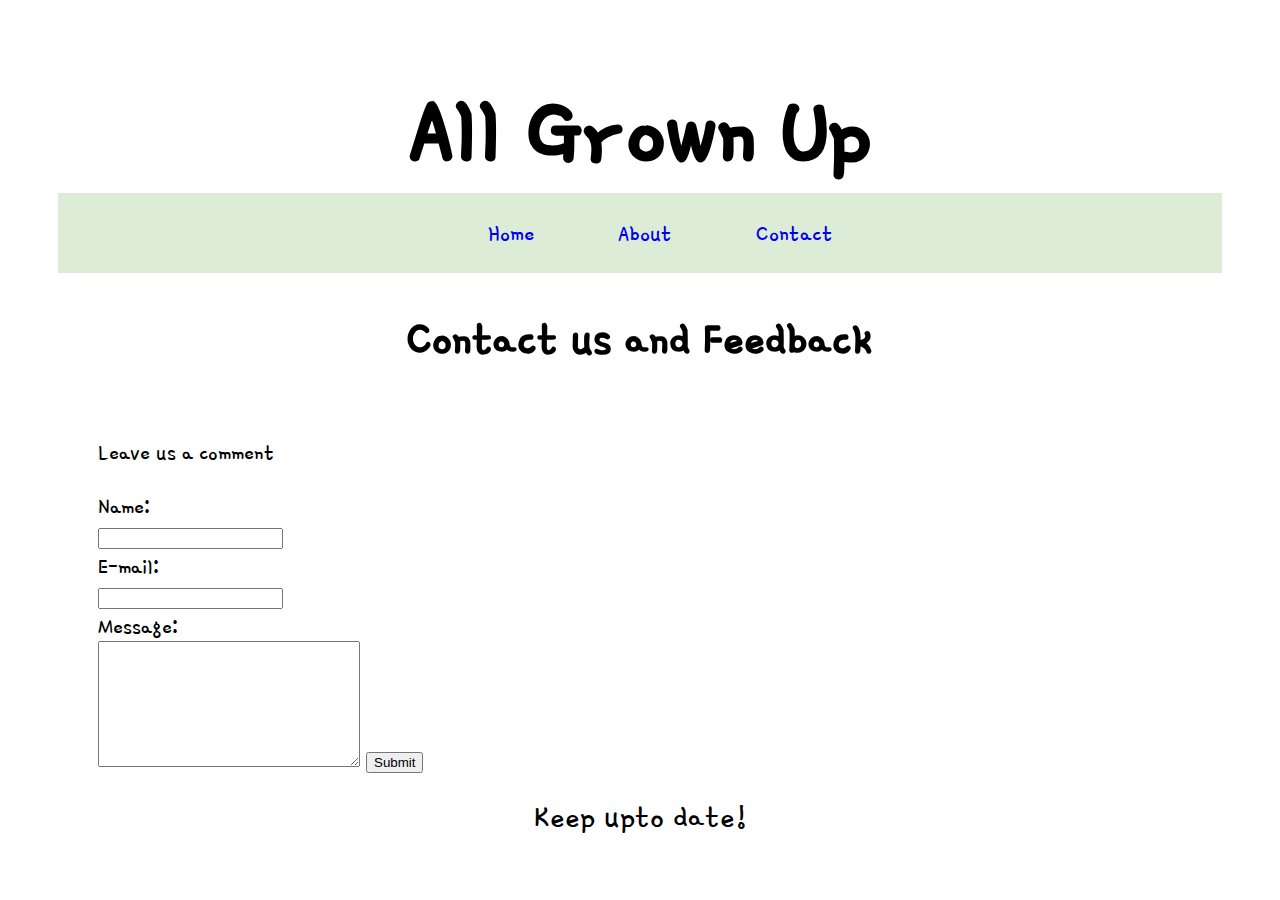
==== contact.html @ 9ba076d8 "contact us page" ====
<!DOCTYPE html>
<html>

<head>
    <title>Contact Us</title>
    <meta name="viewport" content="width=device-width,initial-scale=1.0">
    <link href="https://fonts.googleapis.com/css?family=Gamja+Flower" rel="stylesheet">

<Style>
    body {
      text-align: center;
      background: url("./images/herbs.jpg");
      /* opacity: 0.3; */
      background-size: cover;
      background-position: center;
      color: white;
      font-family: helvetica;
      padding: 50px;
      }

      .jumbotron {
      					background-size: auto 100vh;
      					background-attachment: scroll;
      				}
      h1 {
        text-align: center;
        font-size: 100px;
        font-family: 'Gamja Flower', cursive;
        margin: 10px 0 0 0;
        color: #000000;
      }

      h2{
        text-align: center;
        font-size: 50px;
        font-family: 'Gamja Flower', cursive;
        margin: 10px 0 0 0;
        color:#000000;
        background-size: auto 100vh;
  			background-attachment: scroll;
      }

      .nav {
      				background: rgba(198, 223, 188, 0.6);
      				overflow: hidden;
      				display: block;
              font-family: 'Gamja Flower'
      			}

      .nav a {
				padding: 10px 40px 10px 40px;
				text-decoration: none;
				font-family: 'Gamja Flower'
				color: black;
				font-size: 25px;
				line-height: 48px;
				-webkit-transition: 0.3s ease-in-out;
				-moz-transition: 0.3s ease-in-out;
			}

        .nav a:hover {
                      background:rgb(120, 169, 99);
        }

        li {
            display: inline;
          }

          .container {
  				background: rgba(255, 255, 255, 0.6);
  				margin: 0 auto;
  				margin-top: 20px;
  				border-radius: 5px;
  				padding: 20px 40px 20px 40px;
          color: #000000;
  				font-family: 'Gamja Flower', cursive;
  				font-size: 24px;
  				text-align: left;
  				line-height: 30px;
  			}

        .form-control {
        	font-size: 20px;
        }

        .footer p{
          margin-top: 30px;
          margin: 0 auto;
          font-size: 35px;
          font-family: 'Gamja Flower', cursive;
          color:#000000;
          text-align: center;
        }

      }
      			.footer .fa:hover {
      				text-decoration: none;
      				color: rgba(255, 255, 255, 1);
      				-webkit-transition: 0.5s;
      				-moz-transition: 0.5s;
      			}
      			.fa-facebook:hover {
      				background: rgba(59,89,152,1);
      				border: solid 2px rgba(59,89,152,1);
      			}
      			.fa-pinterest:hover {
      				background: rgba(201,34,40,1);
      				border: solid 2px rgba(201,34,40,1);
      			}
      			.fa-twitter:hover {
      				background: rgba(0, 172, 237,1);
      				border: solid 2px rgba(0, 172, 237,1);
      			}
      			.fa-envelope:hover {
      				background: rgba(112,128,144,1);
      				border: solid 2px rgba(112,128,144,1);
      			}
</style>
</head>

<body>


		<div class="jumbotron jumbotron-fluid">
				<h1 class="display-4">All Grown Up</h1>
    </div>

  <div class="nav" id="nav">
    <ul>
      <li id="index"><a href="index.html">Home</a></li>
      <li id="about"><a href="About.html">About</a></li>
      <li id="contact us"><a href="Contact.html">Contact</a></li>
   </ul>
   </div>

  <div class="container">
      <h2> Contact us and Feedback</h2>
  </div>

<div class="container">
  <p class="intro">Leave us a comment</p>
      <form action="mailto:ib811@ic,ac,uk" method="post" enctype="text/plain">
        Name:<br>
        <input type="text" name="name"><br>
        E-mail:<br>
        <input type="text" name="mail"><br>
        Message:<br>
        <textarea class="form-control" rows="5"></textarea>
        <button class="button" onclick="alert('This form is currently disabled.')">Submit</button>

					</form>
        </div>

<div class="footer">
      <p> Keep upto date!</p>
      	    		<a href="https://twitter.com/home?status=getcookin.github.io/getcookin" class="fa fa-twitter"></a>
      	    		<a href="https://www.facebook.com/sharer/sharer.php?u=getcookin.github.io/getcookin" class="fa fa-facebook"></a>
      	    		<a href="" class="fa fa-pinterest"></a>
      	    		<a href="mailto:?subject=Check out this site!&amp;body=http://getcookin.github.io/getcookin" class="fa fa-envelope"></a>
      			</div>
      			<script src="https://ajax.googleapis.com/ajax/libs/jquery/3.1.0/jquery.min.js"></script>
      			<script src="javascript/nav.js"></script>
      		</div>


</body>
</html
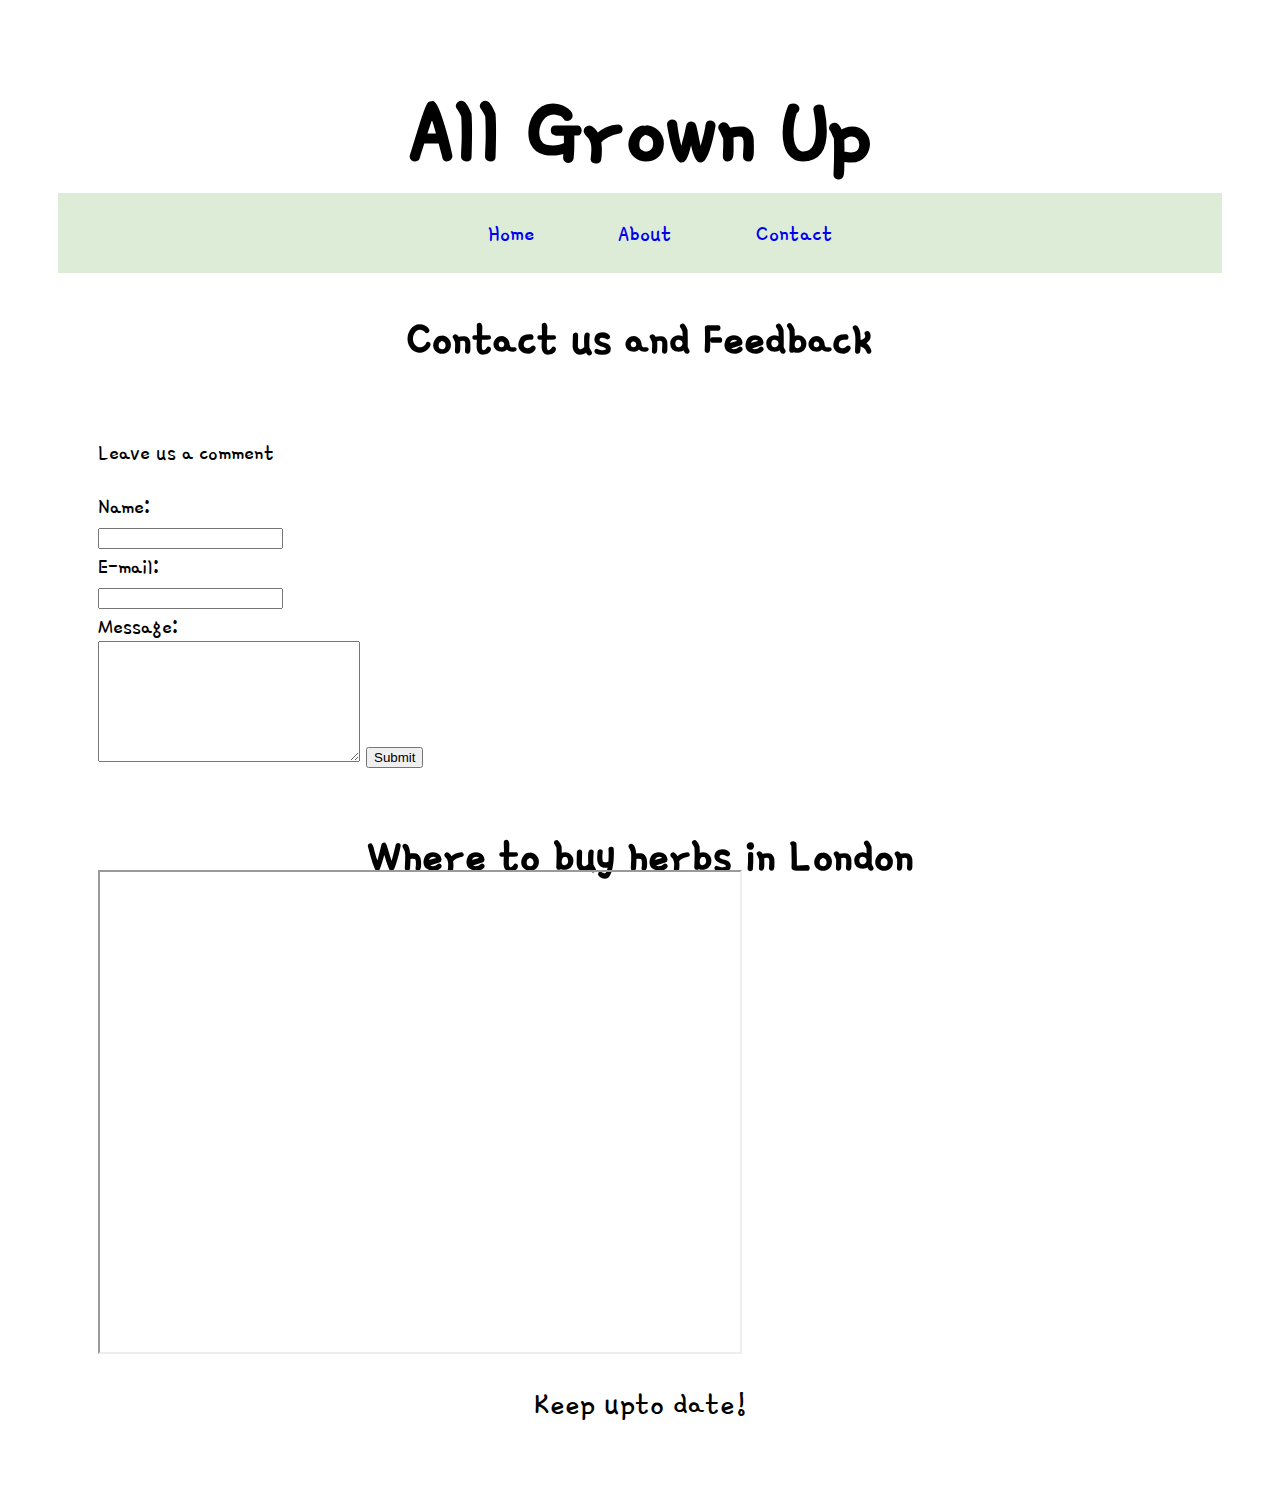
==== commit 06da32b7: "contact" ====
--- a/contact.html
+++ b/contact.html
@@ -128,7 +128,7 @@
   <div class="nav" id="nav">
     <ul>
       <li id="index"><a href="index.html">Home</a></li>
-      <li id="about"><a href="About.html">About</a></li>
+      <li id="about"><a href="test.html">About</a></li>
       <li id="contact us"><a href="Contact.html">Contact</a></li>
    </ul>
    </div>
@@ -145,11 +145,18 @@
         E-mail:<br>
         <input type="text" name="mail"><br>
         Message:<br>
-        <textarea class="form-control" rows="5"></textarea>
+        <textarea class="form-control" rows="5" ></textarea>
         <button class="button" onclick="alert('This form is currently disabled.')">Submit</button>
 
 					</form>
         </div>
+
+<div id="map">
+            <div class=container>
+              <h2>Where to buy herbs in London</h2>
+                <iframe src="https://www.google.com/maps/d/u/0/embed?mid=10F7jv2ocIZMck6HpNa6K9WrvGE_Nfp_b" width="640" height="480"></iframe>
+            </div>
+          </div>
 
 <div class="footer">
       <p> Keep upto date!</p>
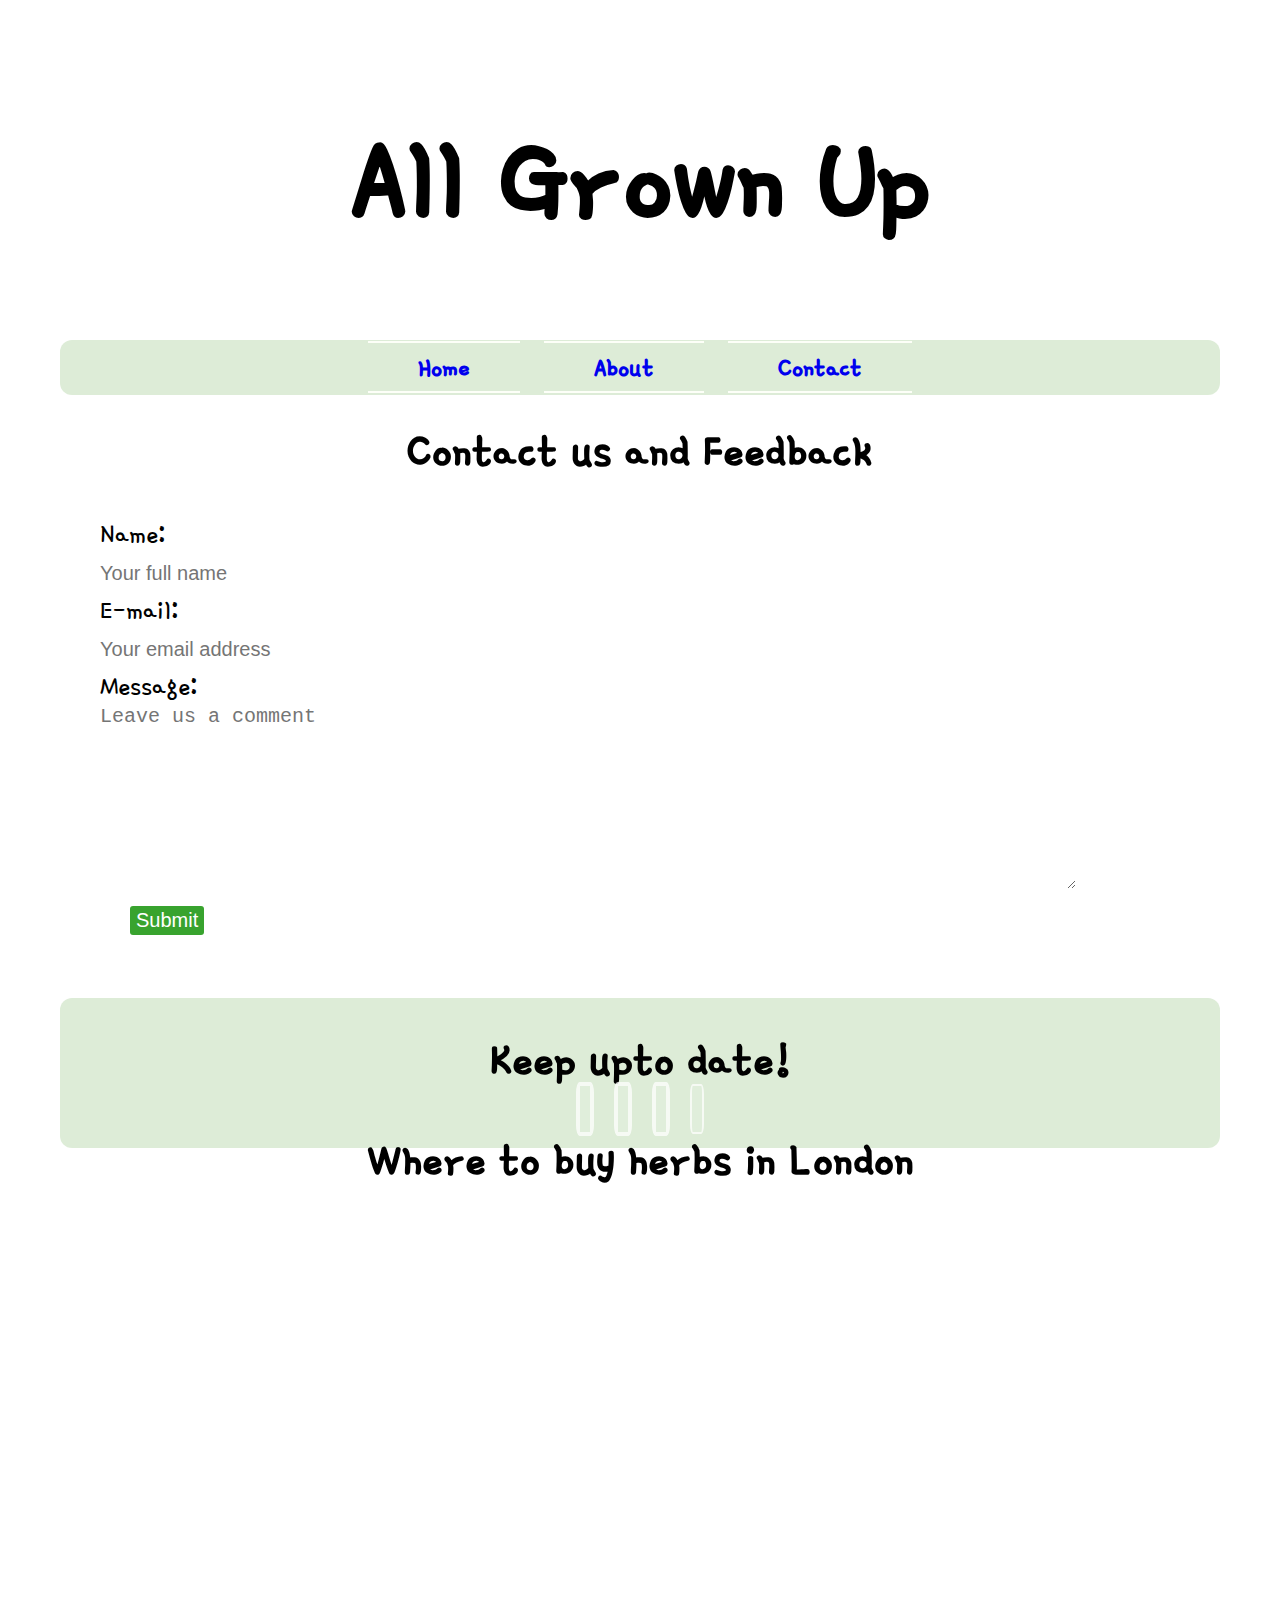
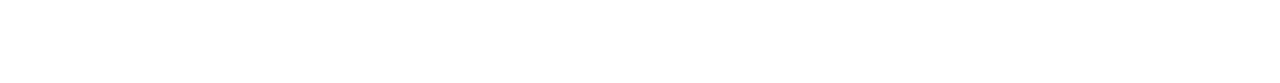
==== commit 5e1b30ff: "update" ====
--- a/contact.html
+++ b/contact.html
@@ -3,10 +3,16 @@
 
 <head>
     <title>Contact Us</title>
+    <link rel="shortcut icon" type="image/x-icon" href="/favicon.ico">
+    <link href="https://fonts.googleapis.com/css?family=Gamja+Flower" rel="stylesheet">
+    <link href="https://use.fontawesome.com/releases/v5.5.0/css/all.css" integrity="sha384-B4dIYHKNBt8Bc12p+WXckhzcICo0wtJAoU8YZTY5qE0Id1GSseTk6S+L3BlXeVIU" crossorigin="anonymous" rel="stylesheet">
+    <link href='css/bootstrap.css' rel='stylesheet'>
+    <link href="test.css" rel="stylesheet">
     <meta name="viewport" content="width=device-width,initial-scale=1.0">
-    <link href="https://fonts.googleapis.com/css?family=Gamja+Flower" rel="stylesheet">
+    <meta charset="UTF-8">
 
-<Style>
+    <style>
+
     body {
       text-align: center;
       background: url("./images/herbs.jpg");
@@ -15,112 +21,17 @@
       background-position: center;
       color: white;
       font-family: helvetica;
-      padding: 50px;
+      padding: 60px;
       }
 
-      .jumbotron {
-      					background-size: auto 100vh;
-      					background-attachment: scroll;
-      				}
-      h1 {
-        text-align: center;
-        font-size: 100px;
-        font-family: 'Gamja Flower', cursive;
-        margin: 10px 0 0 0;
-        color: #000000;
-      }
+    </style>
+</head>
 
-      h2{
-        text-align: center;
-        font-size: 50px;
-        font-family: 'Gamja Flower', cursive;
-        margin: 10px 0 0 0;
-        color:#000000;
-        background-size: auto 100vh;
-  			background-attachment: scroll;
-      }
 
-      .nav {
-      				background: rgba(198, 223, 188, 0.6);
-      				overflow: hidden;
-      				display: block;
-              font-family: 'Gamja Flower'
-      			}
-
-      .nav a {
-				padding: 10px 40px 10px 40px;
-				text-decoration: none;
-				font-family: 'Gamja Flower'
-				color: black;
-				font-size: 25px;
-				line-height: 48px;
-				-webkit-transition: 0.3s ease-in-out;
-				-moz-transition: 0.3s ease-in-out;
-			}
-
-        .nav a:hover {
-                      background:rgb(120, 169, 99);
-        }
-
-        li {
-            display: inline;
-          }
-
-          .container {
-  				background: rgba(255, 255, 255, 0.6);
-  				margin: 0 auto;
-  				margin-top: 20px;
-  				border-radius: 5px;
-  				padding: 20px 40px 20px 40px;
-          color: #000000;
-  				font-family: 'Gamja Flower', cursive;
-  				font-size: 24px;
-  				text-align: left;
-  				line-height: 30px;
-  			}
-
-        .form-control {
-        	font-size: 20px;
-        }
-
-        .footer p{
-          margin-top: 30px;
-          margin: 0 auto;
-          font-size: 35px;
-          font-family: 'Gamja Flower', cursive;
-          color:#000000;
-          text-align: center;
-        }
-
-      }
-      			.footer .fa:hover {
-      				text-decoration: none;
-      				color: rgba(255, 255, 255, 1);
-      				-webkit-transition: 0.5s;
-      				-moz-transition: 0.5s;
-      			}
-      			.fa-facebook:hover {
-      				background: rgba(59,89,152,1);
-      				border: solid 2px rgba(59,89,152,1);
-      			}
-      			.fa-pinterest:hover {
-      				background: rgba(201,34,40,1);
-      				border: solid 2px rgba(201,34,40,1);
-      			}
-      			.fa-twitter:hover {
-      				background: rgba(0, 172, 237,1);
-      				border: solid 2px rgba(0, 172, 237,1);
-      			}
-      			.fa-envelope:hover {
-      				background: rgba(112,128,144,1);
-      				border: solid 2px rgba(112,128,144,1);
-      			}
-</style>
-</head>
 
 <body>
 
-
+</div>
 		<div class="jumbotron jumbotron-fluid">
 				<h1 class="display-4">All Grown Up</h1>
     </div>
@@ -137,38 +48,46 @@
       <h2> Contact us and Feedback</h2>
   </div>
 
-<div class="container">
-  <p class="intro">Leave us a comment</p>
+
+<div class="submit">
+
       <form action="mailto:ib811@ic,ac,uk" method="post" enctype="text/plain">
+
         Name:<br>
-        <input type="text" name="name"><br>
+        <input type="text" class="form-control" name="name" placeholder="Your full name"><br>
+
         E-mail:<br>
-        <input type="text" name="mail"><br>
+        <input type="email" class="form-control" aria-describedby="emailHelp" placeholder="Your email address"><br>
+
         Message:<br>
-        <textarea class="form-control" rows="5" ></textarea>
+        <textarea rows="8" cols="80"class="form-control"rows="5" placeholder="Leave us a comment" ></textarea>
         <button class="button" onclick="alert('This form is currently disabled.')">Submit</button>
 
 					</form>
-        </div>
+</div>
 
-<div id="map">
-            <div class=container>
-              <h2>Where to buy herbs in London</h2>
-                <iframe src="https://www.google.com/maps/d/u/0/embed?mid=10F7jv2ocIZMck6HpNa6K9WrvGE_Nfp_b" width="640" height="480"></iframe>
-            </div>
-          </div>
+    <div class="footer">
+      <h2 class = "social"> Keep upto date!</h2>
+      	    		<a href="https://twitter.com/" <i class="fab fa-twitter-square"></i></a>
+      	    		<a href="https://www.facebook.com/" class="fab fa-facebook"></a>
+      	    		<a href="https://www.pinterest.com/" class="fab fa-pinterest"></a>
+      	    		<a href="mailto:?subject=Check out this site!&amp;body=http://Allgrownup.github.io/" <i class="fas fa-envelope-square"></i></a>
+      			</div>
 
-<div class="footer">
-      <p> Keep upto date!</p>
-      	    		<a href="https://twitter.com/home?status=getcookin.github.io/getcookin" class="fa fa-twitter"></a>
-      	    		<a href="https://www.facebook.com/sharer/sharer.php?u=getcookin.github.io/getcookin" class="fa fa-facebook"></a>
-      	    		<a href="" class="fa fa-pinterest"></a>
-      	    		<a href="mailto:?subject=Check out this site!&amp;body=http://getcookin.github.io/getcookin" class="fa fa-envelope"></a>
-      			</div>
-      			<script src="https://ajax.googleapis.com/ajax/libs/jquery/3.1.0/jquery.min.js"></script>
-      			<script src="javascript/nav.js"></script>
-      		</div>
+
+
+            <div id="map">
+                        <div class= "map">
+                          <h2>Where to buy herbs in London</h2>
+                        <iframe src="https://www.google.com/maps/d/embed?mid=1UGmckTE9no9AejQ7s2raqo8i4QHDkJto" width="640" height="480"></iframe>
+
+                        </div>
+                      </div>
+
+    <script src= "https://code.jquery.com/jquery-3.3.1.min.js"></script>
+    <script src="js/bootstrap.min.js"></script>
+    <script src="js/scripts.js"></script>
 
 
 </body>
-</html
+</html>
--- a/test.css
+++ b/test.css
@@ -0,0 +1,317 @@
+* {
+	margin: 0;
+	border: 0;
+	padding: 0;
+}
+
+body {
+  text-align: center;
+  background: url("./images/pots1.jpg");
+  background-size: cover;
+  background-position: center;
+  color: black;
+  font-family: helvetica;
+  /* padding: 60px; */
+  }
+
+
+h1 {
+  text-align: center;
+  font-size: 125px;
+  font-family: 'Gamja Flower', cursive;
+  margin: 10px 0 0 0;
+  color: black
+}
+
+h2{
+  text-align: center;
+  font-size: 50px;
+  font-family: 'Gamja Flower', cursive;
+  margin: 10px 0 0 0;
+  color: black;
+  background-attachment: scroll;
+}
+
+
+h3 {
+text-align: left;
+padding: 20px;
+font-family: 'Gamja Flower', cursive;
+font-size: 75px;
+}
+
+
+img {
+   height: 150px;
+   border-radius: 50%;
+   border: 7px solid white;
+   vertical-align: middle;
+
+ }
+
+ .nav {
+   background: rgba(198, 223, 188, 0.6);
+   padding: 10px 40px 10px 40px;
+   height: auto;
+   overflow: hidden;
+   text-align: center;
+   font-family: 'Gamja Flower'
+ }
+
+
+
+ .nav a {
+    padding: 10px 50px 10px 50px;
+    text-decoration: none;
+    font-family: 'Gamja Flower'
+    color: black;
+    font-size: 28px;
+    border-bottom: solid #FDFFF8 2px;
+    border-top: solid #FDFFF8 2px;
+    background-size: auto 100vh;
+    font-weight: bold;
+    -webkit-transition: 0.3s ease-in-out;
+    -moz-transition: 0.3s ease-in-out;
+  }
+
+  .nav a:hover {
+                background:rgb(120, 169, 99);
+  }
+
+  .nav2 a:hover {
+
+  }
+
+ li {
+     display: inline;
+     padding: 0px 10px 0px 10px;
+   }
+
+   /*adjust max-width to minimum width of nav to prevent overflow*/
+   			@media screen and (max-width: 645px) {
+   				.nav a {
+   			  		display: none;
+   			  	}
+   			  	.nav {
+   			  		padding: 0;
+   			  	}
+   			  	.nav a.icon {
+   			    	float: right;
+   			    	display: block;
+   			   	}
+   				.nav.responsive {
+   					position: relative;
+   				}
+   				.nav.responsive a.icon {
+   					position:absolute;
+   					right:0;
+   					top:0;
+   				}
+   				.nav.responsive a {
+   					float:none;
+   					display: block;
+   					text-align: left;
+   				}
+   			}
+/* p {
+opacity: 0;
+}
+
+.show-description h3 {
+height: 150px;
+}
+
+.show-description p{
+opacity: 1;
+} */
+
+
+.herb {
+color: rgba(255,255,255,1);
+/* background: black; */
+background: linear-gradient(bottom, rgba(1, 7, 3, 0.5), rgba(1, 7, 3, 0.2));
+background: -webkit-linear-gradient(bottom, rgba(1, 7, 3, 0.5), rgba(1, 7, 3, 0.2));
+background: -moz-linear-gradient(bottom, rgba(1, 7, 3, 0.5), rgba(1, 7, 3, 0.2));
+display: flex;
+flex-direction: row;
+padding: 10px;
+line-height: 30px;
+text-align: justify;
+align-items: center;
+bottom: 0;
+/* margin: 20; */
+transition: height: .5s;
+-webkit-transition: height .5s;
+-moz-transition: height .5s;
+}
+
+.title {
+width: auto;
+margin: 0;
+}
+
+.info {
+opacity:0;
+width: auto;
+
+}
+
+.info_hover{
+opacity:1;
+width: auto;
+
+}
+
+.emojis {
+opacity:1;
+width: auto;
+flex-grow: 2;
+}
+
+.emojis_hover{
+opacity:0;
+width: auto;
+
+}
+
+.intro {
+color: black;
+}
+
+div {
+ height: 200px;
+ background-size: cover;
+ position: relative;
+ margin: 40px 0 0 0;
+ border-radius: 12px;
+}
+
+.jumbotron {
+          background-size: auto 100vh;
+          background-attachment: scroll;
+      }
+
+
+#li {
+          display: inline;
+        }
+
+.container {
+        background: rgba(255, 255, 255, 0.6);
+        height: auto;
+        margin: 0 auto;
+        margin-top: 20px;
+        border-radius: 5px;
+        padding: 20px 40px 20px 40px;
+        color: #000000;
+        font-family: 'Gamja Flower', cursive;
+        font-size: 24px;
+        text-align: left;
+        line-height: 10px;
+      }
+
+      .form-control{
+              font-size: 20px;
+              width: auto;
+              height:auto;
+            }
+.submit {
+        background: rgba(255, 255, 255, 0.6);
+        height: auto;
+        margin-top: 20px;
+        border-radius: 5px;
+        padding: 20px 40px 20px 40px;
+        color: #000000;
+        font-family: 'Gamja Flower', cursive;
+        font-size: 30px;
+        text-align: left;
+        textarea:rows="4" cols="50"
+        line-height: 40px;
+      }
+
+      .button {
+      	background: rgba(56, 163, 46, 1);
+      	border: 0;
+      	border-radius: 3px;
+      	padding: 3px 6px;
+      	font-size: 20px;
+      	color: white;
+      	margin-left: 30px;
+      }
+  #map{
+    text-align: center;
+  }
+
+
+.footer {
+				background: rgba(198, 223, 188, 0.6);
+        height: auto;
+				bottom: 0;
+				left: 0;
+				padding: 20px;
+				text-align: center;
+				margin-bottom: -60px;
+			}
+
+      .footer p{
+        margin-top: 30px;
+        margin: 0 auto;
+        font-size: 35px;
+        font-family: 'Gamja Flower', cursive;
+        color:#000000;
+        text-align: center;
+      }
+
+			.footer .fab {
+			    padding: 5px;
+			    margin: 10px;
+			    font-size: 32px;
+			    width: 45px;
+			    text-align: center;
+			    text-decoration: none;
+			    border-radius: 20%;
+				background: rgba(255, 255, 255, 0.1);
+				color: rgba(255, 255, 255, 1);
+				border: solid 4px rgba(255, 255, 255, 0.7);
+			}
+
+      .footer .fas {
+          padding: 5px;
+          margin: 10px;
+          font-size: 32px;
+          width: 45px;
+          text-align: center;
+          text-decoration: none;
+          border-radius: 20%;
+        background: rgba(255, 255, 255, 0.1);
+        color: rgba(255, 255, 255, 1);
+        border: solid 2px rgba(255, 255, 255, 0.7);
+      }
+			.footer .fab:hover {
+				text-decoration: none;
+				color: rgba(255, 255, 255, 1);
+				-webkit-transition: 0.5s;
+				-moz-transition: 0.5s;
+			}
+      .footer .fas:hover {
+				text-decoration: none;
+				color: rgba(255, 255, 255, 1);
+				-webkit-transition: 0.5s;
+				-moz-transition: 0.5s;
+			}
+			.fa-facebook:hover {
+				background: rgba(59,89,152,1);
+				border: solid 2px rgba(59,89,152,1);
+			}
+			.fa-pinterest:hover {
+				background: rgba(201,34,40,1);
+				border: solid 2px rgba(201,34,40,1);
+			}
+			.fa-twitter-square:hover {
+				background: rgba(0, 172, 237,1);
+				border: solid 2px rgba(0, 172, 237,1);
+			}
+			.fa-envelope-square:hover {
+				background: rgba(112,128,144,1);
+				border: solid 2px rgba(112,128,144,1);
+			}
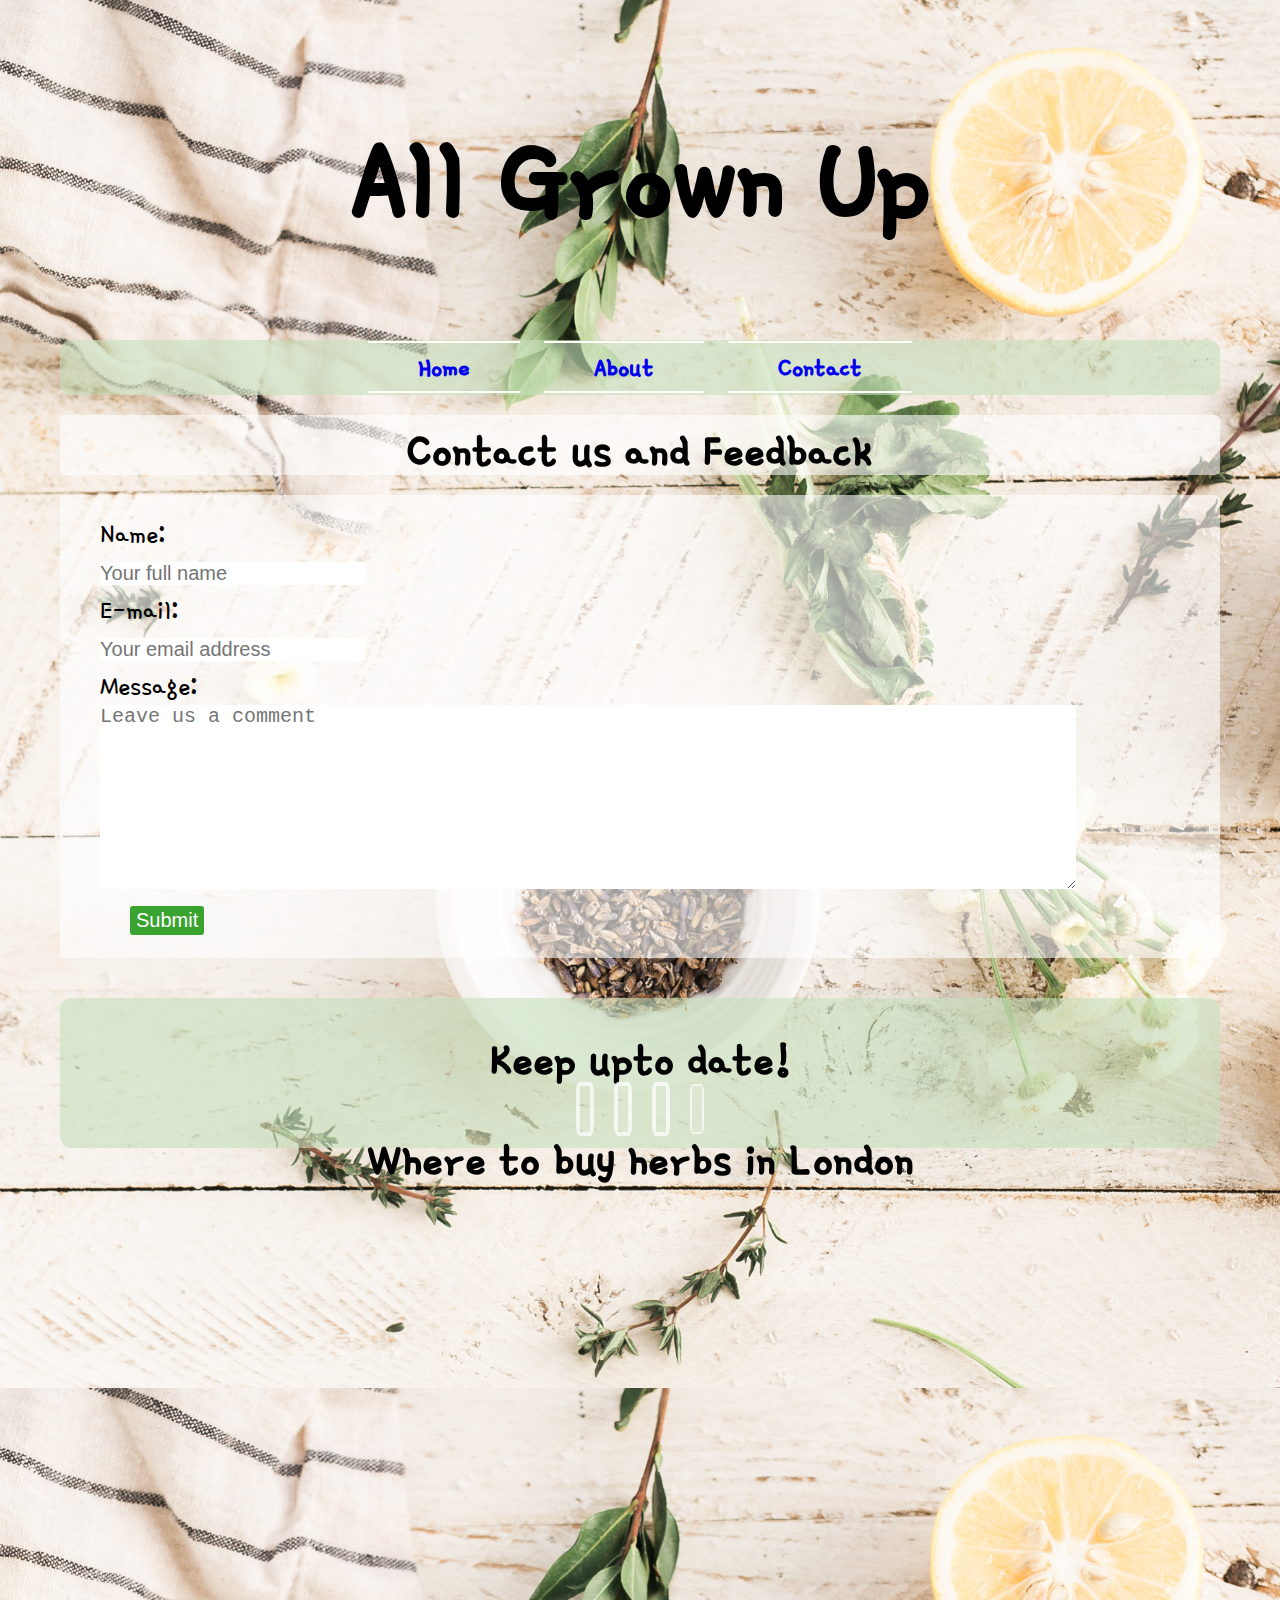
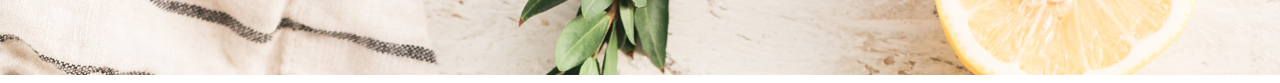
==== commit 3139901e: "Update contact.html" ====
--- a/contact.html
+++ b/contact.html
@@ -15,7 +15,7 @@
 
     body {
       text-align: center;
-      background: url("./images/herbs.jpg");
+      background: url("./images/Herbs.jpg");
       /* opacity: 0.3; */
       background-size: cover;
       background-position: center;
--- a/test.css
+++ b/test.css
@@ -40,6 +40,13 @@
 font-size: 75px;
 }
 
+.list{
+	text-align: center;
+	font-size: 50px;
+	font-family: 'Gamja Flower', cursive;
+	margin: 10px 0 0 0;
+	color: white;
+}
 
 img {
    height: 150px;
@@ -47,6 +54,10 @@
    border: 7px solid white;
    vertical-align: middle;
 
+ }
+
+ p {
+   padding: 40px;
  }
 
  .nav {
